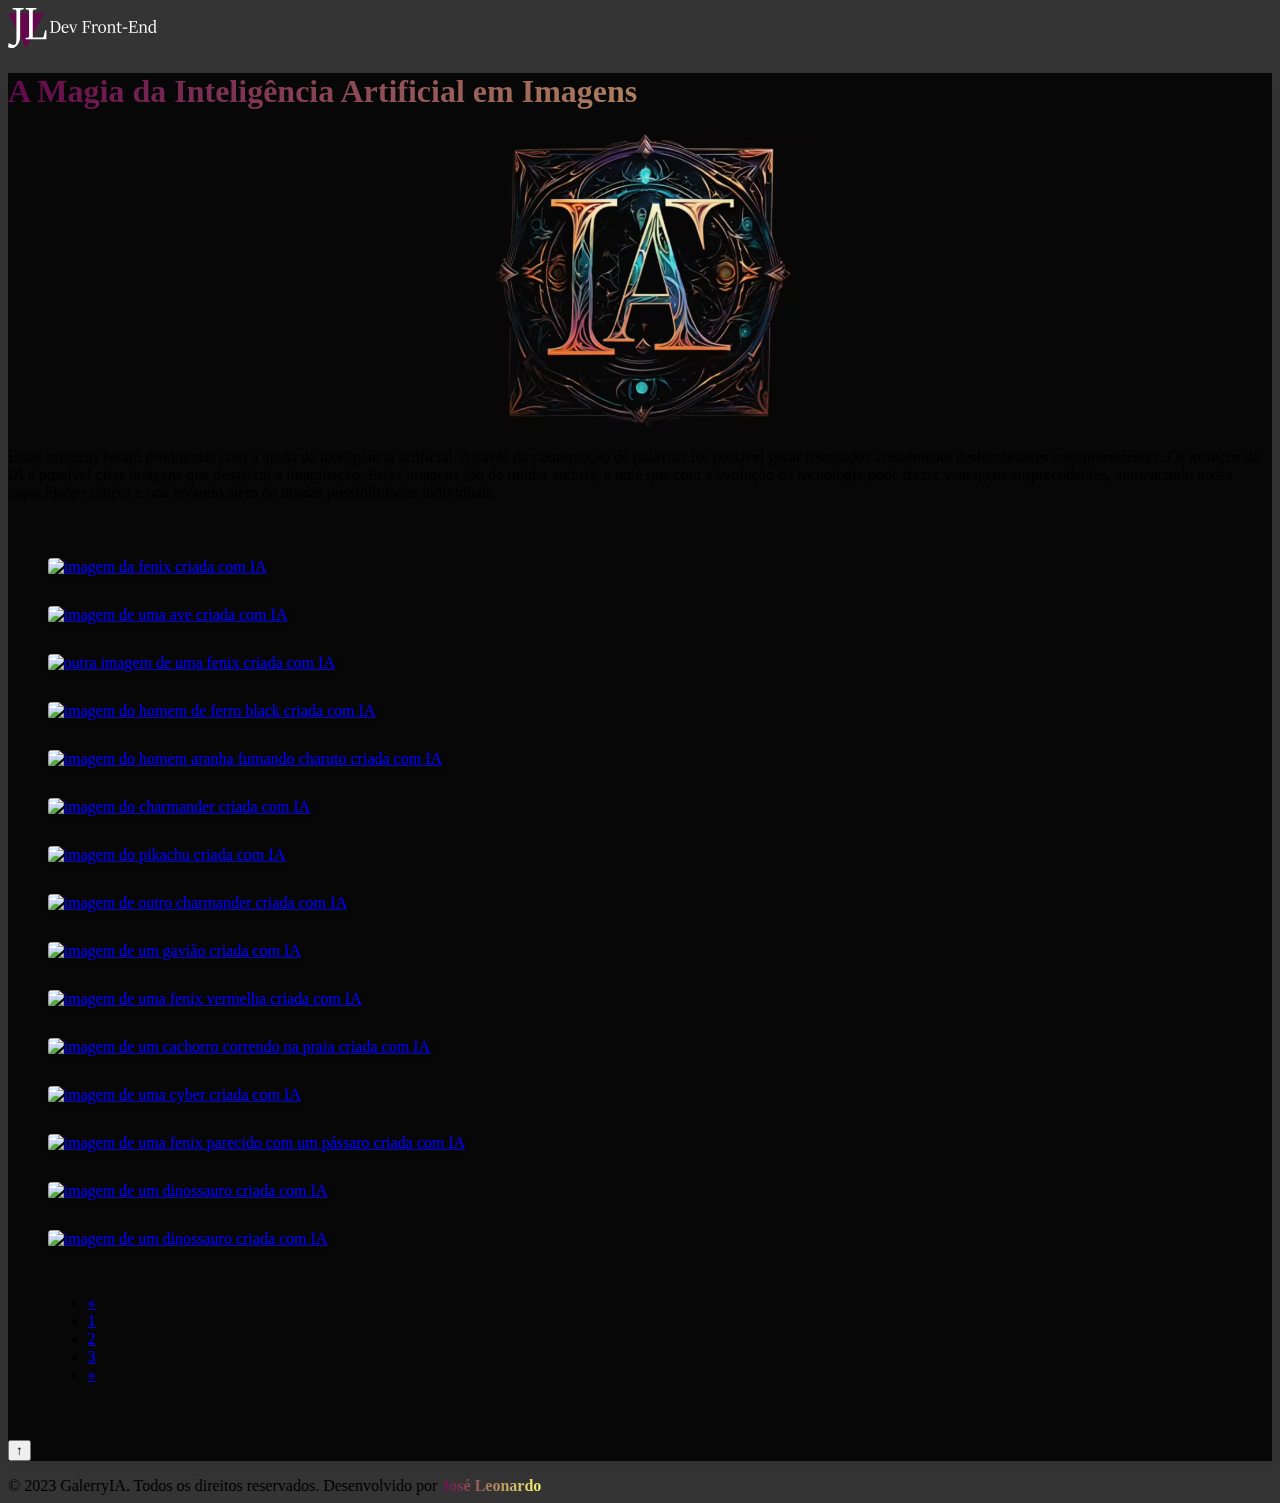
==== index.html @ 15ca4c09 "teste" ====
<!DOCTYPE html>
<html lang="pt-br">

<head>
    <meta charset="UTF-8">
    <meta http-equiv="X-UA-Compatible" content="IE=edge">
    <meta name="viewport" content="width=device-width, initial-scale=1.0">
    <meta name="description" content="Esta galeria de imagens apresenta uma coleção de imagens geradas com inteligência artificial. As imagens são uma ótima maneira de ver o que a IA é capaz e são também uma fonte de inspiração e criatividade">
    <link rel="shortcut icon" href="assets/images/favicon-logo.ico" type="image/x-icon">
    <!--CSS Bootstrap 5.2-->
    <link href="https://cdn.jsdelivr.net/npm/bootstrap@5.2.3/dist/css/bootstrap.min.css" rel="stylesheet"
        integrity="sha384-rbsA2VBKQhggwzxH7pPCaAqO46MgnOM80zW1RWuH61DGLwZJEdK2Kadq2F9CUG65" crossorigin="anonymous">

    <!--CSS estilos para galeria de imagens-->
    <link rel="stylesheet" href="https://cdnjs.cloudflare.com/ajax/libs/baguettebox.js/1.8.1/baguetteBox.min.css">

    <!--CSS global-->
    <link rel="stylesheet" href="gallery-grid.css">

    <!--Icones de redes sociais-->
    <script src="https://kit.fontawesome.com/abaa1d2832.js" crossorigin="anonymous"></script>

    <title>Minhas imagens criadas com IA</title>
</head>

<body>
    <header>
        <nav class="redesocial navbar bg-black">
            <div class="container">
                <a class="navbar-brand" href="./">
                    <img src="assets/images/leo-logo.svg" alt="Minha logo Jósé Leonardo" width="150" height="40">
                </a>
                <div>
                    <a id="gmail" href="mailto:leodkvt@gmail.com" target="blank"
                        aria-label="link do meu e-mail para contato" loading="eager">
                        <i class="fa-regular fa-envelope"></i>
                    </a>
                    <a id="linkedin" href="https://www.linkedin.com/in/jose-leonardo-dev-front-end/" target="blank"
                        aria-label="link do meu Linkedin" loading="eager">
                        <i class="fa-brands fa-linkedin-in ms-2"></i>
                    </a>
                    <a id="github" href="https://github.com/LeoDKVT" target="blank" aria-label="link do meu Github" loading="eager">
                        <i class="fa-brands fa-github ms-2"></i>
                    </a>
                    <a id="whatsapp" href="https://api.whatsapp.com/send?phone=5511939275748" target="blank"
                        aria-label="link do meu Whatsapp para contato" loading="eager">
                        <i class="fa-brands fa-whatsapp ms-2"></i>
                    </a>
                </div>
            </div>
        </nav>
    </header>

    <section class="container gallery-container my-4 rounded text-center">

        <h1 class="degrade text-center pt-4 pb-2">A Magia da Inteligência Artificial em Imagens</h1>
        <div class="responsive-video">
            <video width="500" height="300" class="embed-responsive" autoplay loop muted>
                <source src="assets/video/ia.webm" type="video/webm">
            </video>
        </div>
        <p class="text-center text-white mt-3">Estas imagens foram produzidas com a ajuda da inteligência
            artificial. Através da combinação de palavras foi possível gerar resultados visualmente deslumbrantes e
            surpreendentes. Os avanços da IA é possivel criar imagens que desafiam a imaginação. Estas imagens são de
            minha autoria, e note que com a evolução da tecnologia pode trazer
            vantagens surpreendentes, aumentando nossa capacidade criativa e nos levando além de nossas possibilidades
            individuais.
        </p>

        <div class="tz-gallery">
            <div class="row">
                <div class="col-sm-6 col-md-4">
                    <a class="lightbox" href="assets/images/home/phoenix.webp">
                        <img src="assets/images/home/phoenix.webp" width="100%" height="auto" alt="imagem da fenix criada com IA">
                    </a>
                </div>
                <div class="col-sm-6 col-md-4">
                    <a class="lightbox" href="assets/images/home/sylphine.webp">
                        <img src="assets/images/home/sylphine.webp" width="100%" height="auto" alt="imagem de uma ave criada com IA">
                    </a>
                </div>
                <div class="col-sm-12 col-md-4">
                    <a class="lightbox" href="assets/images/home/phoenix-bird.webp">
                        <img src="assets/images/home/phoenix-bird.webp" width="100%" height="auto" alt="outra imagem de uma fenix criada com IA">
                    </a>
                </div>

                <div class="col-sm-6 col-md-6">
                    <a class="lightbox" href="assets/images/home/homem-de-ferro-black.webp">
                        <img src="assets/images/home/homem-de-ferro-black.webp" width="100%" height="auto"
                            alt="imagem do homem de ferro black criada com IA">
                    </a>
                </div>
                <div class="col-sm-6 col-md-6">
                    <a class="lightbox" href="assets/images/home/homem-aranha.webp">
                        <img src="assets/images/home/homem-aranha.webp" width="100%" height="auto"
                            alt="imagem do homem aranha fumando charuto criada com IA">
                    </a>
                </div>

                <div class="col-sm-6 col-md-4">
                    <a class="lightbox" href="assets/images/home/poke1.webp">
                        <img src="assets/images/home/poke1.webp" width="100%" height="auto" alt="imagem do charmander criada com IA">
                    </a>
                </div>
                <div class="col-sm-6 col-md-4">
                    <a class="lightbox" href="assets/images/home/poke2.webp">
                        <img src="assets/images/home/poke2.webp" width="100%" height="auto" alt="imagem do pikachu criada com IA">
                    </a>
                </div>
                <div class="col-sm-12 col-md-4">
                    <a class="lightbox" href="assets/images/home/poke3.webp">
                        <img src="assets/images/home/poke3.webp" width="100%" height="auto" alt="imagem de outro charmander criada com IA">
                    </a>
                </div>

                <div class="col-sm-12 col-md-6">
                    <a class="lightbox" href="assets/images/home/1.webp">
                        <img src="assets/images/home/1.webp" width="100%" height="auto" alt="imagem de um gavião criada com IA">
                    </a>
                </div>
                <div class="col-sm-6 col-md-6">
                    <a class="lightbox" href="assets/images/home/2.webp">
                        <img src="assets/images/home/2.webp" width="100%" height="auto" alt="imagem de uma fenix vermelha criada com IA">
                    </a>
                </div>

                <div class="col-sm-6 col-md-4">
                    <a class="lightbox" href="assets/images/home/beautiful-white-samoyed-dog.webp">
                        <img src="assets/images/home/beautiful-white-samoyed-dog.webp" width="100%" height="auto"
                            alt="imagem de um cachorro correndo na praia criada com IA">
                    </a>
                </div>
                <div class="col-sm-12 col-md-4">
                    <a class="lightbox" href="assets/images/home/cybereagle-tech.webp">
                        <img src="assets/images/home/cybereagle-tech.webp" width="100%" height="auto" alt="imagem de uma cyber criada com IA">
                    </a>
                </div>
                <div class="col-sm-6 col-md-4">
                    <a class="lightbox" href="assets/images/home/Sylphine-duo.webp">
                        <img src="assets/images/home/Sylphine-duo.webp" width="100%" height="auto"
                            alt="imagem de uma fenix parecido com um pássaro criada com IA">
                    </a>
                </div>

                <div class="col-sm-12 col-md-6">
                    <a class="lightbox" href="assets/images/home/dinosaur-triceratops.webp">
                        <img src="assets/images/home/dinosaur-triceratops.webp" width="500px" height="500px"
                            alt="imagem de um dinossauro criada com IA">
                    </a>
                </div>
                <div class="col-sm-6 col-md-6">
                    <a class="lightbox" href="assets/images/home/dino.webp">
                        <img src="assets/images/home/dino.webp " width="500px" max-height="500px"
                            alt="imagem de um dinossauro criada com IA">
                    </a>
                </div>
            </div>

            <nav aria-label="Page navigation example">
                <ul class="pagination justify-content-center">
                    <li class="page-item">
                        <a class="page-link text-white bg-dark" href="page=3" aria-label="Previous">
                            <span aria-hidden="true">&laquo;</span>
                        </a>
                    </li>
                    <li class="page-item"><a class="page-link text-white bg-dark" href="./">1</a></li>
                    <li class="page-item"><a class="page-link text-white bg-dark" href="page=2">2</a></li>
                    <li class="page-item"><a class="page-link text-white bg-dark" href="page=3">3</a></li>
                    <li class="page-item">
                        <a class="page-link text-white bg-dark" href="page=2" aria-label="Next">
                            <span aria-hidden="true">&raquo;</span>
                        </a>
                    </li>
                </ul>
            </nav>
        </div>
        <button onclick="voltarAoTopo()" id="btnTopo" title="Ir para o topo"><strong>↑</strong></button>
    </section>

    <footer class="bg-black">
        <p class="text-center text-white py-3">© 2023 GalerryIA. Todos os direitos reservados. Desenvolvido por <strong
                class="degrade"><a href="https://leodkvt.com.br" target="blank">José Leonardo</a></strong>
        </p>
    </footer>

    <script>
        window.onscroll = function () { mostrarBotaoTopo() };

        function mostrarBotaoTopo() {
            var btnTopo = document.getElementById("btnTopo");
            if (document.body.scrollTop > 20 || document.documentElement.scrollTop > 20) {
                btnTopo.style.display = "block";
            } else {
                btnTopo.style.display = "none";
            }
        }

        function voltarAoTopo() {
            document.body.scrollTop = 0; // Para navegadores Safari
            document.documentElement.scrollTop = 0; // Para Chrome, Firefox, IE e Opera
        }
    </script>
    <script src="https://cdnjs.cloudflare.com/ajax/libs/baguettebox.js/1.8.1/baguetteBox.min.js"></script>
    <script>
        baguetteBox.run('.tz-gallery');
    </script>

    <script src="https://cdn.jsdelivr.net/npm/bootstrap@5.2.3/dist/js/bootstrap.bundle.min.js"
        integrity="sha384-kenU1KFdBIe4zVF0s0G1M5b4hcpxyD9F7jL+jjXkk+Q2h455rYXK/7HAuoJl+0I4"
        crossorigin="anonymous"></script>
    <script src="https://cdn.jsdelivr.net/npm/@popperjs/core@2.11.6/dist/umd/popper.min.js"
        integrity="sha384-oBqDVmMz9ATKxIep9tiCxS/Z9fNfEXiDAYTujMAeBAsjFuCZSmKbSSUnQlmh/jp3"
        crossorigin="anonymous"></script>
    <script src="https://cdn.jsdelivr.net/npm/bootstrap@5.2.3/dist/js/bootstrap.min.js"
        integrity="sha384-cuYeSxntonz0PPNlHhBs68uyIAVpIIOZZ5JqeqvYYIcEL727kskC66kF92t6Xl2V"
        crossorigin="anonymous"></script>
</body>

</html>
---- gallery-grid.css ----
body {
  background-color: #343434;
}

.container.gallery-container {
  background-color: #070707;
  min-height: 100vh;
  box-shadow: 0 8px 15px rgba(0, 0, 0, 0.06);
}

.degrade {
  background-image: linear-gradient(to right, #63084d, #f9f871);
  color: black;
  background-clip: text;
  -webkit-background-clip: text;
  -webkit-text-fill-color: transparent;
}

.tz-gallery {
  padding: 40px;
}

.tz-gallery .lightbox img {
  width: 100%;
  margin-bottom: 30px;
  transition: 0.2s ease-in-out;
  box-shadow: 0 2px 3px rgba(0, 0, 0, 0.2);
}

.tz-gallery .lightbox img:hover {
  transform: scale(1.05);
  box-shadow: 0 8px 15px rgba(0, 0, 0, 0.3);
}

.tz-gallery img {
  border-radius: 4px;
}

.baguetteBox-button {
  background-color: transparent !important;
}

@media (max-width: 768px) {
  body {
    padding: 0;
  }

  .container.gallery-container {
    border-radius: 0;
  }
}

footer p {
  margin-bottom: 0px;
}

/* footer do site */
.redesocial a {
  text-decoration: none;
}

.redesocial i {
  color: #f9f871;
  font-size: 28px;
  transition-duration: 0.3s;
}

.redesocial #gmail i:hover {
  color: #63084d;
}

.redesocial #linkedin i:hover {
  color: #63084d;
}

.redesocial #github i:hover {
  color: #63084d;
}

.redesocial #whatsapp i:hover {
  color: #63084d;
}

/*barra de navegação personalizada*/
body::-webkit-scrollbar {
  width: 12px;
}

body::-webkit-scrollbar-track {
  background-image: linear-gradient(to bottom, #f9f871, #63084d);
}

body::-webkit-scrollbar-thumb {
  background-color: #63084d;
}

.btn-degrade {
  background-image: linear-gradient(
    to right,
    #f9f871 0%,
    #63084d 50%,
    #f9f871 100%
  );
  padding: 12px 10px;
  text-transform: uppercase;
  transition: 0.5s;
  background-size: 200% auto;
  border-radius: 50px;
  border: 0px;
}

.btn-degrade:hover {
  background-position: right center; /* change the direction of the change here */
}

/*video*/
.responsive-video {
  max-width: 500px;
  margin: auto;
}

.embed-responsive {
  position: relative;
  display: block;
  width: 100%;
}
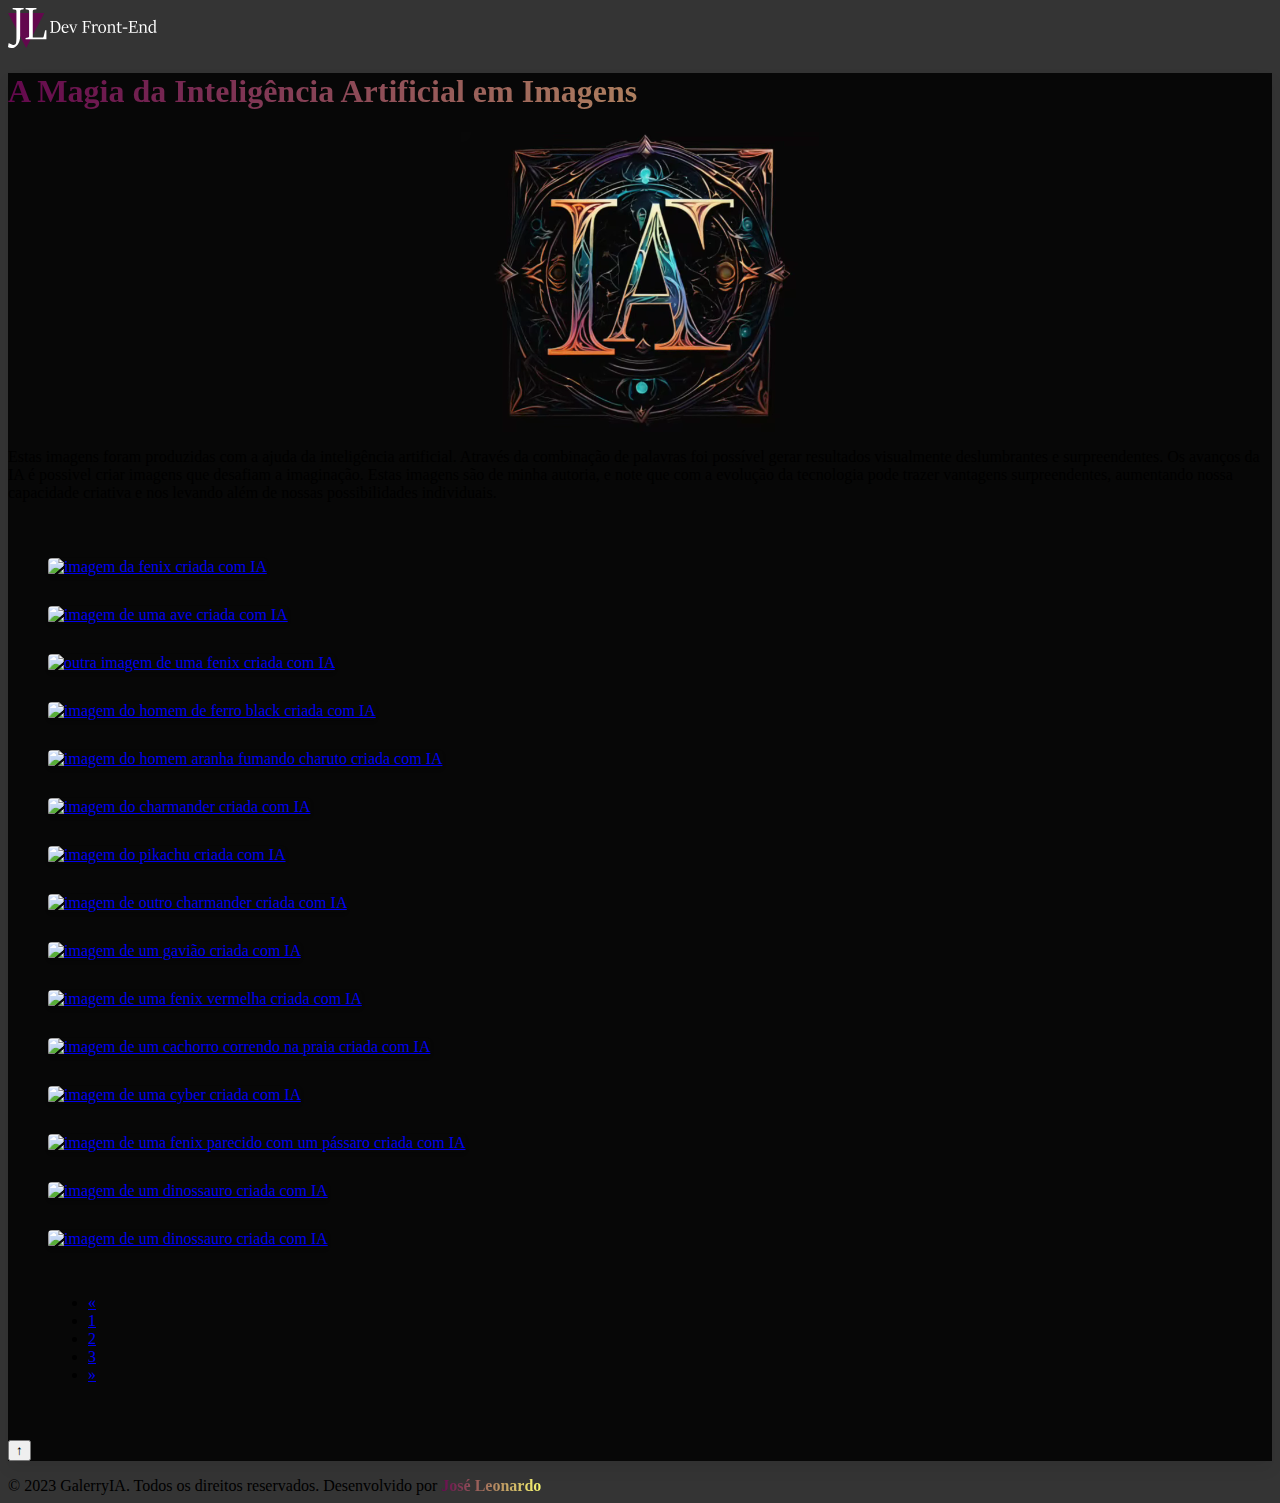
==== commit 29ded9ff: "teste" ====
--- a/index.html
+++ b/index.html
@@ -145,13 +145,13 @@
 
                 <div class="col-sm-12 col-md-6">
                     <a class="lightbox" href="assets/images/home/dinosaur-triceratops.webp">
-                        <img src="assets/images/home/dinosaur-triceratops.webp" width="500px" height="500px"
+                        <img src="assets/images/home/dinosaur-triceratops.webp" style="width: 500px;"
                             alt="imagem de um dinossauro criada com IA">
                     </a>
                 </div>
                 <div class="col-sm-6 col-md-6">
                     <a class="lightbox" href="assets/images/home/dino.webp">
-                        <img src="assets/images/home/dino.webp " width="500px" max-height="500px"
+                        <img src="assets/images/home/dino.webp" style="width:100%;" height="auto"
                             alt="imagem de um dinossauro criada com IA">
                     </a>
                 </div>
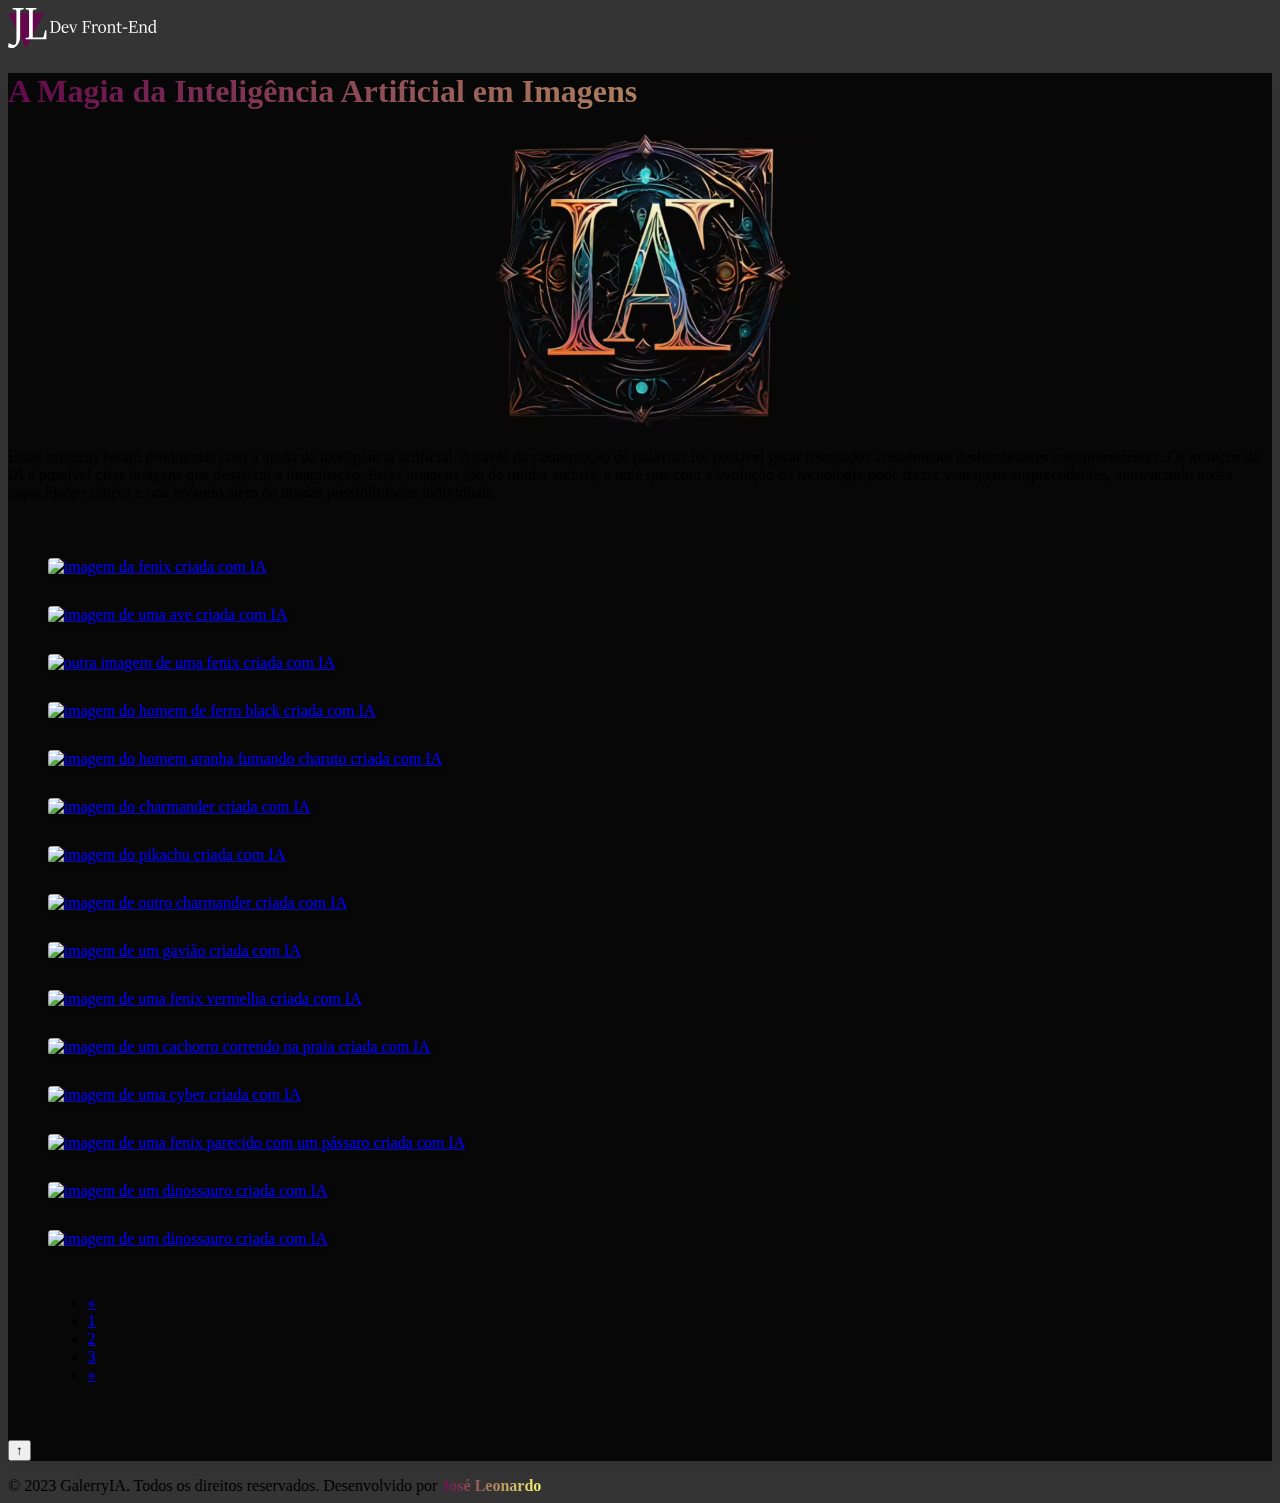
==== commit 8393057e: "teste" ====
--- a/index.html
+++ b/index.html
@@ -71,81 +71,81 @@
             <div class="row">
                 <div class="col-sm-6 col-md-4">
                     <a class="lightbox" href="assets/images/home/phoenix.webp">
-                        <img src="assets/images/home/phoenix.webp" width="100%" height="auto" alt="imagem da fenix criada com IA">
+                        <img src="assets/images/home/phoenix.webp" style="width:100%;" height="auto" alt="imagem da fenix criada com IA">
                     </a>
                 </div>
                 <div class="col-sm-6 col-md-4">
                     <a class="lightbox" href="assets/images/home/sylphine.webp">
-                        <img src="assets/images/home/sylphine.webp" width="100%" height="auto" alt="imagem de uma ave criada com IA">
+                        <img src="assets/images/home/sylphine.webp" style="width:100%;" height="auto" alt="imagem de uma ave criada com IA">
                     </a>
                 </div>
                 <div class="col-sm-12 col-md-4">
                     <a class="lightbox" href="assets/images/home/phoenix-bird.webp">
-                        <img src="assets/images/home/phoenix-bird.webp" width="100%" height="auto" alt="outra imagem de uma fenix criada com IA">
+                        <img src="assets/images/home/phoenix-bird.webp" style="width:100%;" height="auto" alt="outra imagem de uma fenix criada com IA">
                     </a>
                 </div>
 
                 <div class="col-sm-6 col-md-6">
                     <a class="lightbox" href="assets/images/home/homem-de-ferro-black.webp">
-                        <img src="assets/images/home/homem-de-ferro-black.webp" width="100%" height="auto"
+                        <img src="assets/images/home/homem-de-ferro-black.webp" style="width:100%;" height="auto"
                             alt="imagem do homem de ferro black criada com IA">
                     </a>
                 </div>
                 <div class="col-sm-6 col-md-6">
                     <a class="lightbox" href="assets/images/home/homem-aranha.webp">
-                        <img src="assets/images/home/homem-aranha.webp" width="100%" height="auto"
+                        <img src="assets/images/home/homem-aranha.webp" style="width:100%;" height="auto"
                             alt="imagem do homem aranha fumando charuto criada com IA">
                     </a>
                 </div>
 
                 <div class="col-sm-6 col-md-4">
                     <a class="lightbox" href="assets/images/home/poke1.webp">
-                        <img src="assets/images/home/poke1.webp" width="100%" height="auto" alt="imagem do charmander criada com IA">
+                        <img src="assets/images/home/poke1.webp" style="width:100%;" height="auto" alt="imagem do charmander criada com IA">
                     </a>
                 </div>
                 <div class="col-sm-6 col-md-4">
                     <a class="lightbox" href="assets/images/home/poke2.webp">
-                        <img src="assets/images/home/poke2.webp" width="100%" height="auto" alt="imagem do pikachu criada com IA">
+                        <img src="assets/images/home/poke2.webp" style="width:100%;" height="auto" alt="imagem do pikachu criada com IA">
                     </a>
                 </div>
                 <div class="col-sm-12 col-md-4">
                     <a class="lightbox" href="assets/images/home/poke3.webp">
-                        <img src="assets/images/home/poke3.webp" width="100%" height="auto" alt="imagem de outro charmander criada com IA">
+                        <img src="assets/images/home/poke3.webp" style="width:100%;" height="auto" alt="imagem de outro charmander criada com IA">
                     </a>
                 </div>
 
                 <div class="col-sm-12 col-md-6">
                     <a class="lightbox" href="assets/images/home/1.webp">
-                        <img src="assets/images/home/1.webp" width="100%" height="auto" alt="imagem de um gavião criada com IA">
+                        <img src="assets/images/home/1.webp" style="width:100%;" height="auto" alt="imagem de um gavião criada com IA">
                     </a>
                 </div>
                 <div class="col-sm-6 col-md-6">
                     <a class="lightbox" href="assets/images/home/2.webp">
-                        <img src="assets/images/home/2.webp" width="100%" height="auto" alt="imagem de uma fenix vermelha criada com IA">
+                        <img src="assets/images/home/2.webp" style="width:100%;" height="auto" alt="imagem de uma fenix vermelha criada com IA">
                     </a>
                 </div>
 
                 <div class="col-sm-6 col-md-4">
                     <a class="lightbox" href="assets/images/home/beautiful-white-samoyed-dog.webp">
-                        <img src="assets/images/home/beautiful-white-samoyed-dog.webp" width="100%" height="auto"
+                        <img src="assets/images/home/beautiful-white-samoyed-dog.webp" style="width:100%;" height="auto"
                             alt="imagem de um cachorro correndo na praia criada com IA">
                     </a>
                 </div>
                 <div class="col-sm-12 col-md-4">
                     <a class="lightbox" href="assets/images/home/cybereagle-tech.webp">
-                        <img src="assets/images/home/cybereagle-tech.webp" width="100%" height="auto" alt="imagem de uma cyber criada com IA">
+                        <img src="assets/images/home/cybereagle-tech.webp" style="width:100%;" height="auto" alt="imagem de uma cyber criada com IA">
                     </a>
                 </div>
                 <div class="col-sm-6 col-md-4">
                     <a class="lightbox" href="assets/images/home/Sylphine-duo.webp">
-                        <img src="assets/images/home/Sylphine-duo.webp" width="100%" height="auto"
+                        <img src="assets/images/home/Sylphine-duo.webp" style="width:100%;" height="auto"
                             alt="imagem de uma fenix parecido com um pássaro criada com IA">
                     </a>
                 </div>
 
                 <div class="col-sm-12 col-md-6">
                     <a class="lightbox" href="assets/images/home/dinosaur-triceratops.webp">
-                        <img src="assets/images/home/dinosaur-triceratops.webp" style="width: 500px;"
+                        <img src="assets/images/home/dinosaur-triceratops.webp" style="width:100%;" height="auto"
                             alt="imagem de um dinossauro criada com IA">
                     </a>
                 </div>
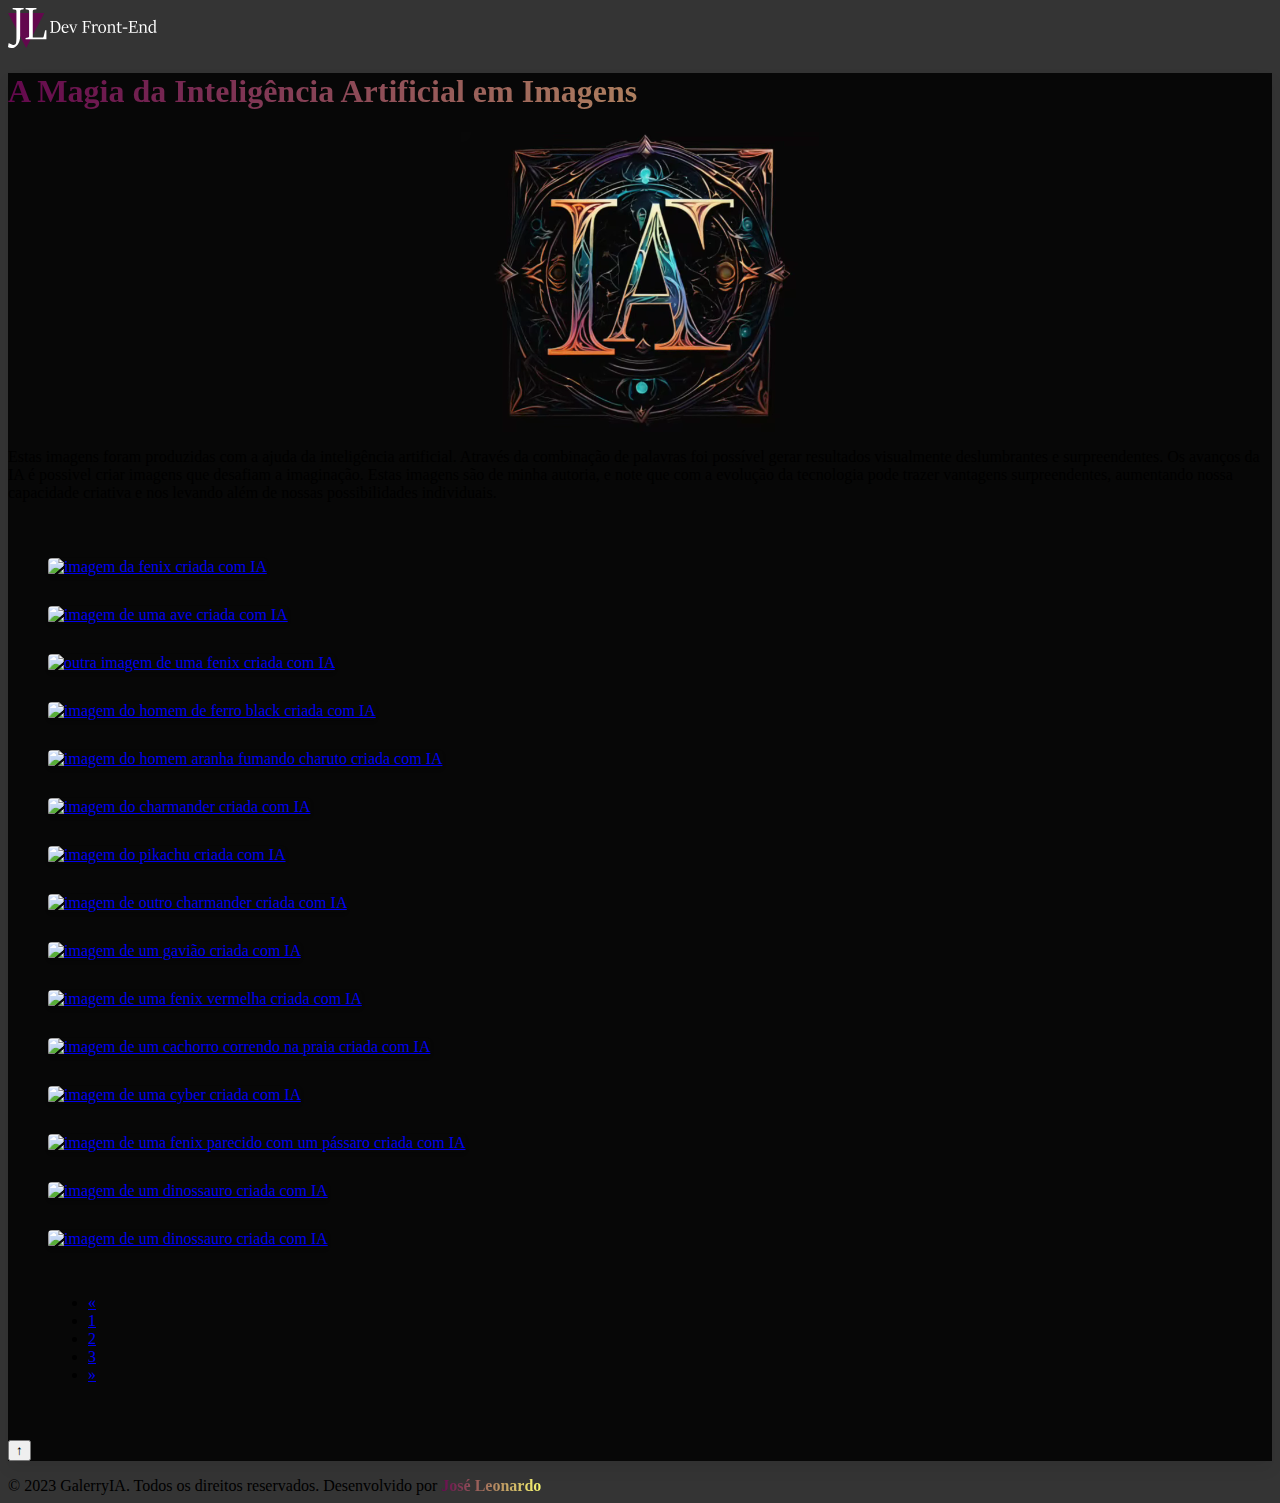
==== commit 02436f2f: "teste de codigo" ====
--- a/index.html
+++ b/index.html
@@ -71,87 +71,87 @@
             <div class="row">
                 <div class="col-sm-6 col-md-4">
                     <a class="lightbox" href="assets/images/home/phoenix.webp">
-                        <img src="assets/images/home/phoenix.webp" style="width:100%;" height="auto" alt="imagem da fenix criada com IA">
+                        <img src="assets/images/home/phoenix.webp" style="width:100%; height:auto" alt="imagem da fenix criada com IA">
                     </a>
                 </div>
                 <div class="col-sm-6 col-md-4">
                     <a class="lightbox" href="assets/images/home/sylphine.webp">
-                        <img src="assets/images/home/sylphine.webp" style="width:100%;" height="auto" alt="imagem de uma ave criada com IA">
+                        <img src="assets/images/home/sylphine.webp" style="width:100%; height:auto" alt="imagem de uma ave criada com IA">
                     </a>
                 </div>
                 <div class="col-sm-12 col-md-4">
                     <a class="lightbox" href="assets/images/home/phoenix-bird.webp">
-                        <img src="assets/images/home/phoenix-bird.webp" style="width:100%;" height="auto" alt="outra imagem de uma fenix criada com IA">
+                        <img src="assets/images/home/phoenix-bird.webp" style="width:100%; height:auto" alt="outra imagem de uma fenix criada com IA">
                     </a>
                 </div>
 
                 <div class="col-sm-6 col-md-6">
                     <a class="lightbox" href="assets/images/home/homem-de-ferro-black.webp">
-                        <img src="assets/images/home/homem-de-ferro-black.webp" style="width:100%;" height="auto"
+                        <img src="assets/images/home/homem-de-ferro-black.webp" style="width:100%; height:auto"
                             alt="imagem do homem de ferro black criada com IA">
                     </a>
                 </div>
                 <div class="col-sm-6 col-md-6">
                     <a class="lightbox" href="assets/images/home/homem-aranha.webp">
-                        <img src="assets/images/home/homem-aranha.webp" style="width:100%;" height="auto"
+                        <img src="assets/images/home/homem-aranha.webp" style="width:100%; height:auto"
                             alt="imagem do homem aranha fumando charuto criada com IA">
                     </a>
                 </div>
 
                 <div class="col-sm-6 col-md-4">
                     <a class="lightbox" href="assets/images/home/poke1.webp">
-                        <img src="assets/images/home/poke1.webp" style="width:100%;" height="auto" alt="imagem do charmander criada com IA">
+                        <img src="assets/images/home/poke1.webp" style="width:100%; height:auto" alt="imagem do charmander criada com IA">
                     </a>
                 </div>
                 <div class="col-sm-6 col-md-4">
                     <a class="lightbox" href="assets/images/home/poke2.webp">
-                        <img src="assets/images/home/poke2.webp" style="width:100%;" height="auto" alt="imagem do pikachu criada com IA">
+                        <img src="assets/images/home/poke2.webp" style="width:100%; height:auto" alt="imagem do pikachu criada com IA">
                     </a>
                 </div>
                 <div class="col-sm-12 col-md-4">
                     <a class="lightbox" href="assets/images/home/poke3.webp">
-                        <img src="assets/images/home/poke3.webp" style="width:100%;" height="auto" alt="imagem de outro charmander criada com IA">
+                        <img src="assets/images/home/poke3.webp" style="width:100%; height:auto" alt="imagem de outro charmander criada com IA">
                     </a>
                 </div>
 
                 <div class="col-sm-12 col-md-6">
                     <a class="lightbox" href="assets/images/home/1.webp">
-                        <img src="assets/images/home/1.webp" style="width:100%;" height="auto" alt="imagem de um gavião criada com IA">
+                        <img src="assets/images/home/1.webp" style="width:100%; height:auto" alt="imagem de um gavião criada com IA">
                     </a>
                 </div>
                 <div class="col-sm-6 col-md-6">
                     <a class="lightbox" href="assets/images/home/2.webp">
-                        <img src="assets/images/home/2.webp" style="width:100%;" height="auto" alt="imagem de uma fenix vermelha criada com IA">
+                        <img src="assets/images/home/2.webp" style="width:100%; height:auto" alt="imagem de uma fenix vermelha criada com IA">
                     </a>
                 </div>
 
                 <div class="col-sm-6 col-md-4">
                     <a class="lightbox" href="assets/images/home/beautiful-white-samoyed-dog.webp">
-                        <img src="assets/images/home/beautiful-white-samoyed-dog.webp" style="width:100%;" height="auto"
+                        <img src="assets/images/home/beautiful-white-samoyed-dog.webp" style="width:100%; height:auto"
                             alt="imagem de um cachorro correndo na praia criada com IA">
                     </a>
                 </div>
                 <div class="col-sm-12 col-md-4">
                     <a class="lightbox" href="assets/images/home/cybereagle-tech.webp">
-                        <img src="assets/images/home/cybereagle-tech.webp" style="width:100%;" height="auto" alt="imagem de uma cyber criada com IA">
+                        <img src="assets/images/home/cybereagle-tech.webp" style="width:100%; height:auto" alt="imagem de uma cyber criada com IA">
                     </a>
                 </div>
                 <div class="col-sm-6 col-md-4">
                     <a class="lightbox" href="assets/images/home/Sylphine-duo.webp">
-                        <img src="assets/images/home/Sylphine-duo.webp" style="width:100%;" height="auto"
+                        <img src="assets/images/home/Sylphine-duo.webp" style="width:100%; height:auto"
                             alt="imagem de uma fenix parecido com um pássaro criada com IA">
                     </a>
                 </div>
 
                 <div class="col-sm-12 col-md-6">
                     <a class="lightbox" href="assets/images/home/dinosaur-triceratops.webp">
-                        <img src="assets/images/home/dinosaur-triceratops.webp" style="width:100%;" height="auto"
+                        <img src="assets/images/home/dinosaur-triceratops.webp" style="width:100%; height:auto"
                             alt="imagem de um dinossauro criada com IA">
                     </a>
                 </div>
                 <div class="col-sm-6 col-md-6">
                     <a class="lightbox" href="assets/images/home/dino.webp">
-                        <img src="assets/images/home/dino.webp" style="width:100%;" height="auto"
+                        <img src="assets/images/home/dino.webp" style="width:500px; height:500px"
                             alt="imagem de um dinossauro criada com IA">
                     </a>
                 </div>
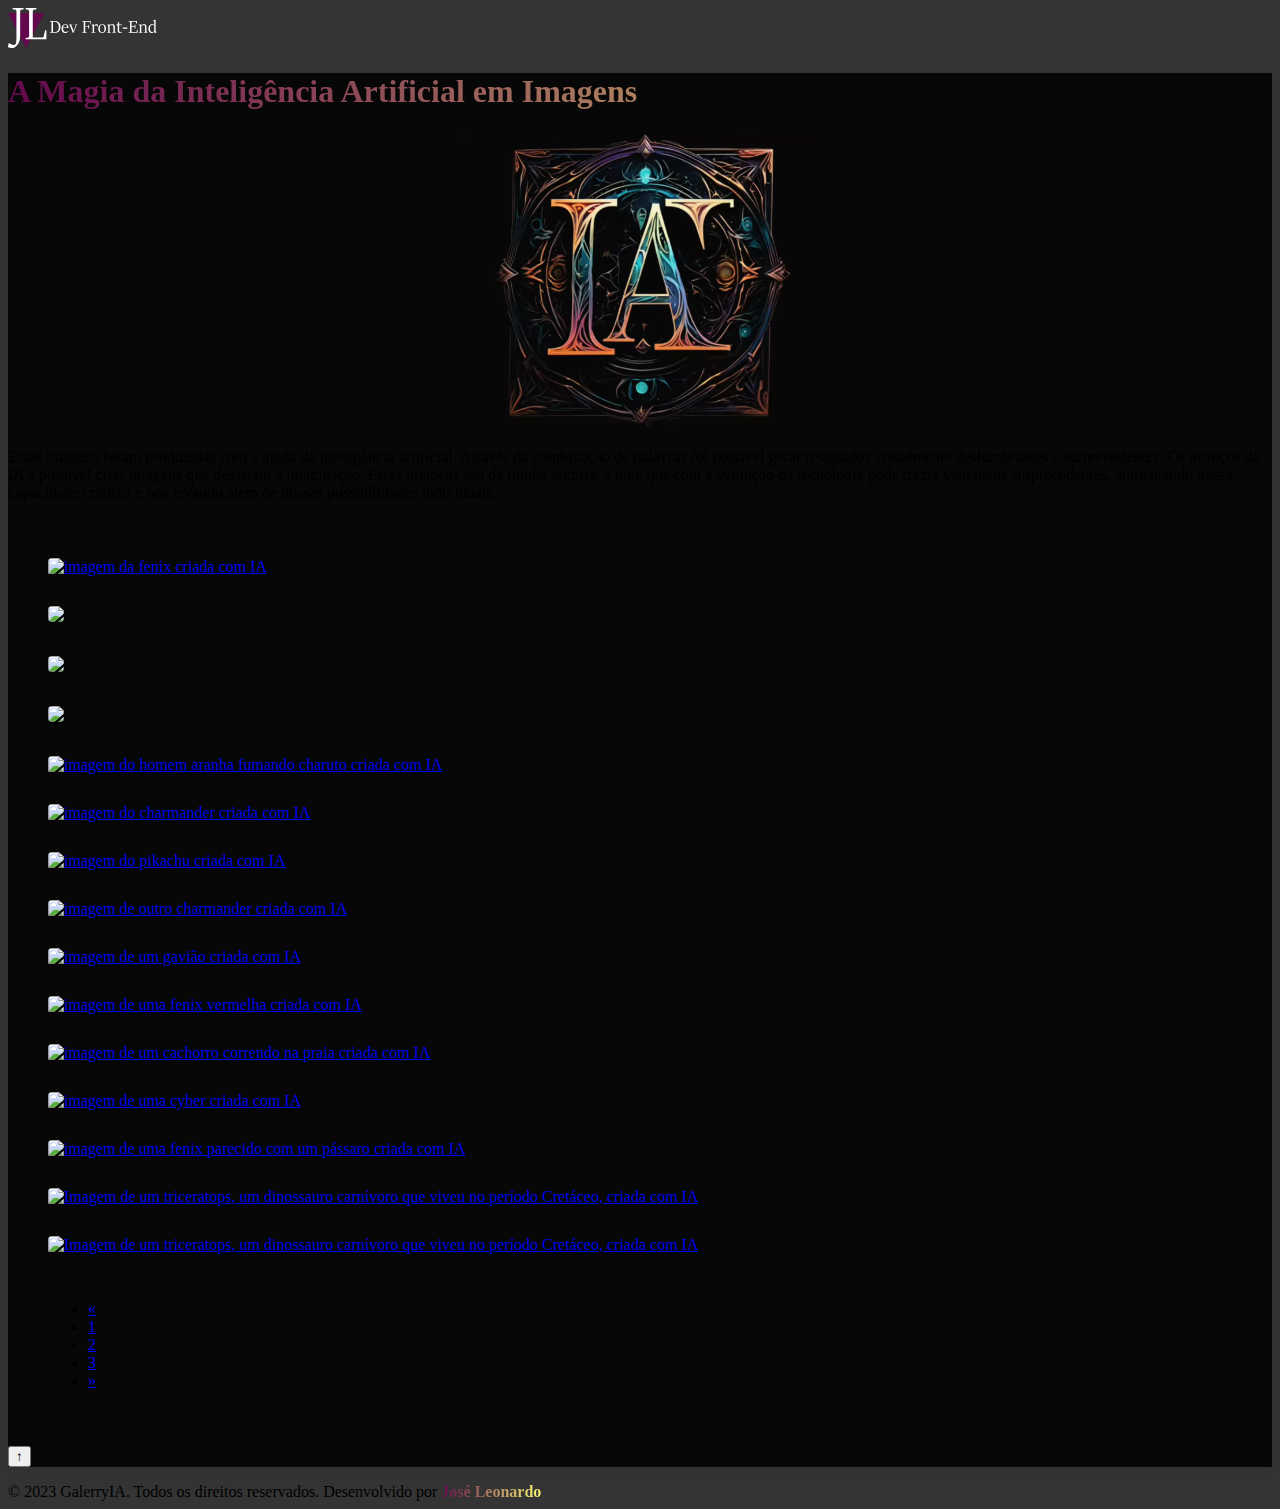
==== commit 5a90bdcb: "Ultima atualização de melhoria do codigo" ====
--- a/index.html
+++ b/index.html
@@ -71,88 +71,88 @@
             <div class="row">
                 <div class="col-sm-6 col-md-4">
                     <a class="lightbox" href="assets/images/home/phoenix.webp">
-                        <img src="assets/images/home/phoenix.webp" style="width:100%; height:auto" alt="imagem da fenix criada com IA">
+                        <img src="assets/images/home/phoenix.webp" alt="imagem da fenix criada com IA">
                     </a>
                 </div>
                 <div class="col-sm-6 col-md-4">
                     <a class="lightbox" href="assets/images/home/sylphine.webp">
-                        <img src="assets/images/home/sylphine.webp" style="width:100%; height:auto" alt="imagem de uma ave criada com IA">
+                        <img src="assets/images/home/sylphine.webp alt="imagem de uma ave criada com IA">
                     </a>
                 </div>
                 <div class="col-sm-12 col-md-4">
                     <a class="lightbox" href="assets/images/home/phoenix-bird.webp">
-                        <img src="assets/images/home/phoenix-bird.webp" style="width:100%; height:auto" alt="outra imagem de uma fenix criada com IA">
+                        <img src="assets/images/home/phoenix-bird.webp alt="outra imagem de uma fenix criada com IA">
                     </a>
                 </div>
 
                 <div class="col-sm-6 col-md-6">
                     <a class="lightbox" href="assets/images/home/homem-de-ferro-black.webp">
-                        <img src="assets/images/home/homem-de-ferro-black.webp" style="width:100%; height:auto"
+                        <img src="assets/images/home/homem-de-ferro-black.webp
                             alt="imagem do homem de ferro black criada com IA">
                     </a>
                 </div>
                 <div class="col-sm-6 col-md-6">
                     <a class="lightbox" href="assets/images/home/homem-aranha.webp">
-                        <img src="assets/images/home/homem-aranha.webp" style="width:100%; height:auto"
+                        <img src="assets/images/home/homem-aranha.webp"
                             alt="imagem do homem aranha fumando charuto criada com IA">
                     </a>
                 </div>
 
                 <div class="col-sm-6 col-md-4">
                     <a class="lightbox" href="assets/images/home/poke1.webp">
-                        <img src="assets/images/home/poke1.webp" style="width:100%; height:auto" alt="imagem do charmander criada com IA">
+                        <img src="assets/images/home/poke1.webp" alt="imagem do charmander criada com IA">
                     </a>
                 </div>
                 <div class="col-sm-6 col-md-4">
                     <a class="lightbox" href="assets/images/home/poke2.webp">
-                        <img src="assets/images/home/poke2.webp" style="width:100%; height:auto" alt="imagem do pikachu criada com IA">
+                        <img src="assets/images/home/poke2.webp" alt="imagem do pikachu criada com IA">
                     </a>
                 </div>
                 <div class="col-sm-12 col-md-4">
                     <a class="lightbox" href="assets/images/home/poke3.webp">
-                        <img src="assets/images/home/poke3.webp" style="width:100%; height:auto" alt="imagem de outro charmander criada com IA">
+                        <img src="assets/images/home/poke3.webp" alt="imagem de outro charmander criada com IA">
                     </a>
                 </div>
 
                 <div class="col-sm-12 col-md-6">
                     <a class="lightbox" href="assets/images/home/1.webp">
-                        <img src="assets/images/home/1.webp" style="width:100%; height:auto" alt="imagem de um gavião criada com IA">
+                        <img src="assets/images/home/1.webp" alt="imagem de um gavião criada com IA">
                     </a>
                 </div>
                 <div class="col-sm-6 col-md-6">
                     <a class="lightbox" href="assets/images/home/2.webp">
-                        <img src="assets/images/home/2.webp" style="width:100%; height:auto" alt="imagem de uma fenix vermelha criada com IA">
+                        <img src="assets/images/home/2.webp" alt="imagem de uma fenix vermelha criada com IA">
                     </a>
                 </div>
 
                 <div class="col-sm-6 col-md-4">
                     <a class="lightbox" href="assets/images/home/beautiful-white-samoyed-dog.webp">
-                        <img src="assets/images/home/beautiful-white-samoyed-dog.webp" style="width:100%; height:auto"
+                        <img src="assets/images/home/beautiful-white-samoyed-dog.webp"
                             alt="imagem de um cachorro correndo na praia criada com IA">
                     </a>
                 </div>
                 <div class="col-sm-12 col-md-4">
                     <a class="lightbox" href="assets/images/home/cybereagle-tech.webp">
-                        <img src="assets/images/home/cybereagle-tech.webp" style="width:100%; height:auto" alt="imagem de uma cyber criada com IA">
+                        <img src="assets/images/home/cybereagle-tech.webp" alt="imagem de uma cyber criada com IA">
                     </a>
                 </div>
                 <div class="col-sm-6 col-md-4">
                     <a class="lightbox" href="assets/images/home/Sylphine-duo.webp">
-                        <img src="assets/images/home/Sylphine-duo.webp" style="width:100%; height:auto"
+                        <img src="assets/images/home/Sylphine-duo.webp"
                             alt="imagem de uma fenix parecido com um pássaro criada com IA">
                     </a>
                 </div>
 
                 <div class="col-sm-12 col-md-6">
                     <a class="lightbox" href="assets/images/home/dinosaur-triceratops.webp">
-                        <img src="assets/images/home/dinosaur-triceratops.webp" style="width:100%; height:auto"
-                            alt="imagem de um dinossauro criada com IA">
+                        <img src="assets/images/home/dinosaur-triceratops.webp"
+                            alt="Imagem de um triceratops, um dinossauro carnívoro que viveu no período Cretáceo, criada com IA">
                     </a>
                 </div>
                 <div class="col-sm-6 col-md-6">
                     <a class="lightbox" href="assets/images/home/dino.webp">
-                        <img src="assets/images/home/dino.webp" style="width:500px; height:500px"
-                            alt="imagem de um dinossauro criada com IA">
+                        <img src="assets/images/home/dino.webp"
+                            alt="Imagem de um triceratops, um dinossauro carnívoro que viveu no período Cretáceo, criada com IA">
                     </a>
                 </div>
             </div>
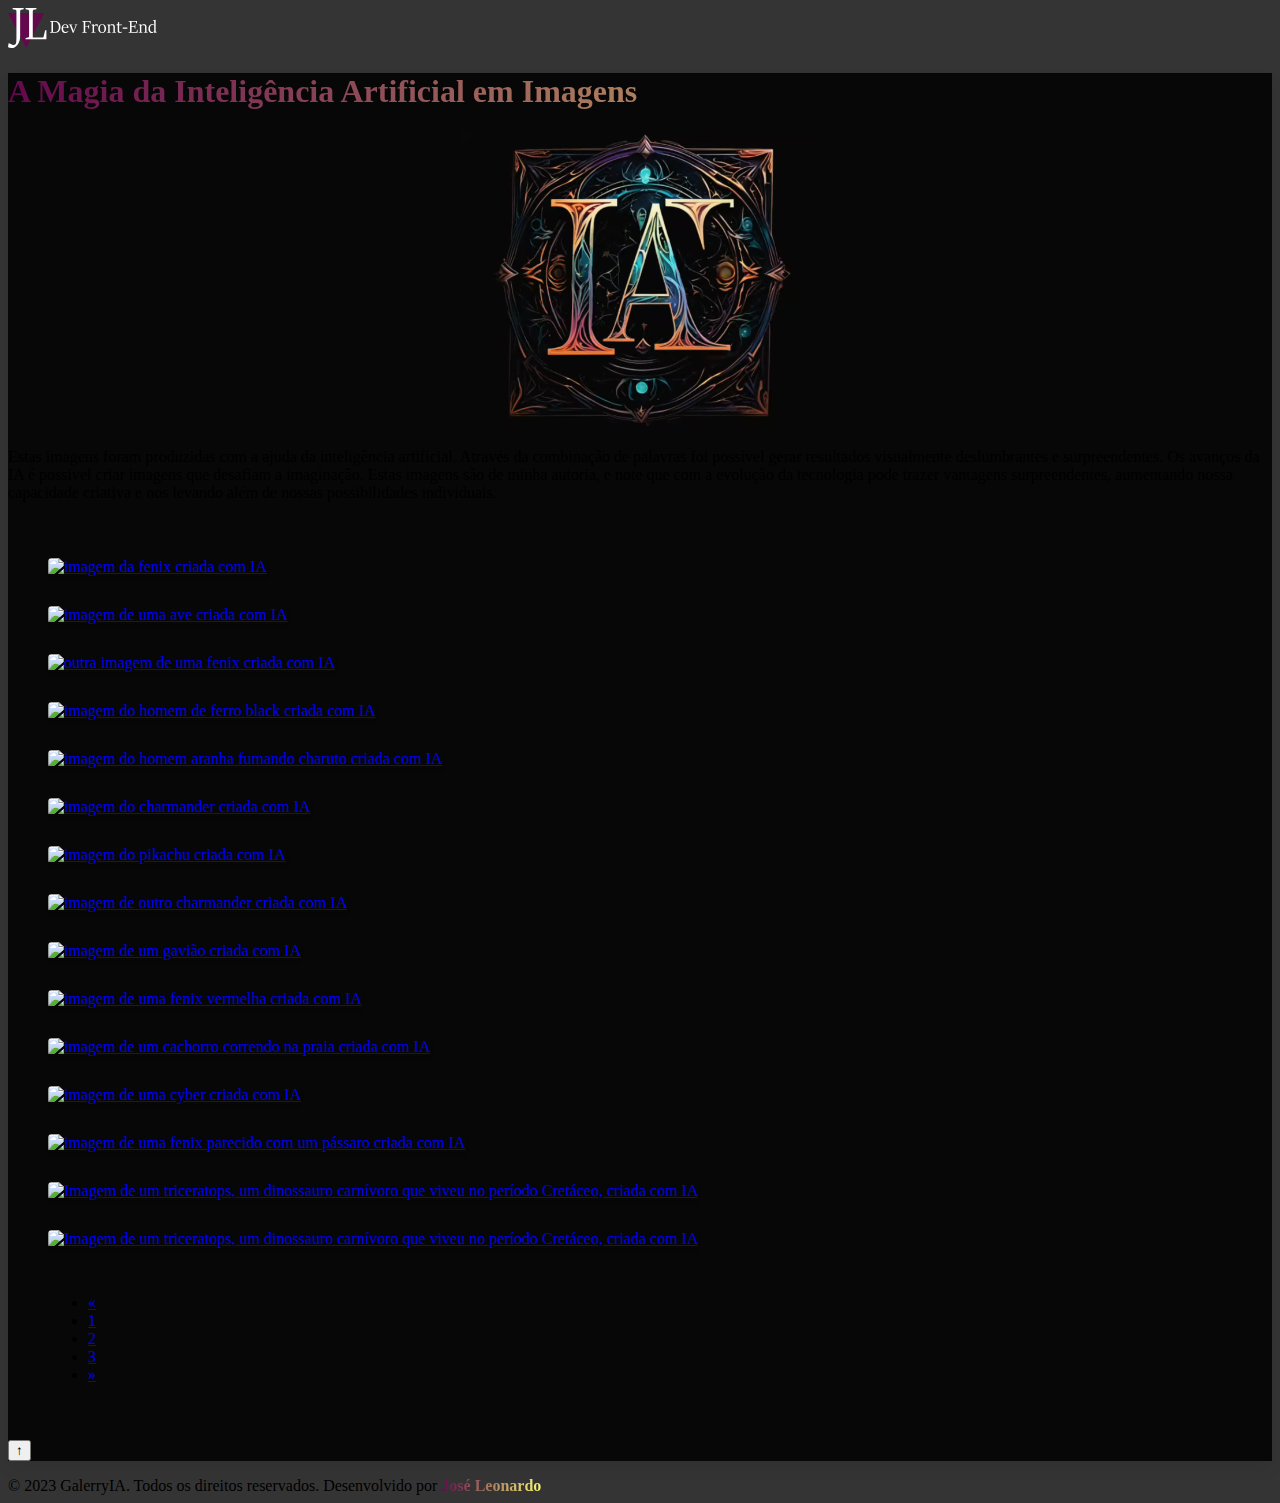
==== commit 2c829c47: "correção de codigos" ====
--- a/index.html
+++ b/index.html
@@ -5,7 +5,8 @@
     <meta charset="UTF-8">
     <meta http-equiv="X-UA-Compatible" content="IE=edge">
     <meta name="viewport" content="width=device-width, initial-scale=1.0">
-    <meta name="description" content="Esta galeria de imagens apresenta uma coleção de imagens geradas com inteligência artificial. As imagens são uma ótima maneira de ver o que a IA é capaz e são também uma fonte de inspiração e criatividade">
+    <meta name="description"
+        content="Esta galeria de imagens apresenta uma coleção de imagens geradas com inteligência artificial. As imagens são uma ótima maneira de ver o que a IA é capaz e são também uma fonte de inspiração e criatividade">
     <link rel="shortcut icon" href="assets/images/favicon-logo.ico" type="image/x-icon">
     <!--CSS Bootstrap 5.2-->
     <link href="https://cdn.jsdelivr.net/npm/bootstrap@5.2.3/dist/css/bootstrap.min.css" rel="stylesheet"
@@ -39,7 +40,8 @@
                         aria-label="link do meu Linkedin" loading="eager">
                         <i class="fa-brands fa-linkedin-in ms-2"></i>
                     </a>
-                    <a id="github" href="https://github.com/LeoDKVT" target="blank" aria-label="link do meu Github" loading="eager">
+                    <a id="github" href="https://github.com/LeoDKVT" target="blank" aria-label="link do meu Github"
+                        loading="eager">
                         <i class="fa-brands fa-github ms-2"></i>
                     </a>
                     <a id="whatsapp" href="https://api.whatsapp.com/send?phone=5511939275748" target="blank"
@@ -76,18 +78,18 @@
                 </div>
                 <div class="col-sm-6 col-md-4">
                     <a class="lightbox" href="assets/images/home/sylphine.webp">
-                        <img src="assets/images/home/sylphine.webp alt="imagem de uma ave criada com IA">
+                        <img src="assets/images/home/sylphine.webp" alt="imagem de uma ave criada com IA">
                     </a>
                 </div>
                 <div class="col-sm-12 col-md-4">
                     <a class="lightbox" href="assets/images/home/phoenix-bird.webp">
-                        <img src="assets/images/home/phoenix-bird.webp alt="outra imagem de uma fenix criada com IA">
+                        <img src="assets/images/home/phoenix-bird.webp" alt=" outra imagem de uma fenix criada com IA">
                     </a>
                 </div>
 
                 <div class="col-sm-6 col-md-6">
                     <a class="lightbox" href="assets/images/home/homem-de-ferro-black.webp">
-                        <img src="assets/images/home/homem-de-ferro-black.webp
+                        <img src="assets/images/home/homem-de-ferro-black.webp"
                             alt="imagem do homem de ferro black criada com IA">
                     </a>
                 </div>
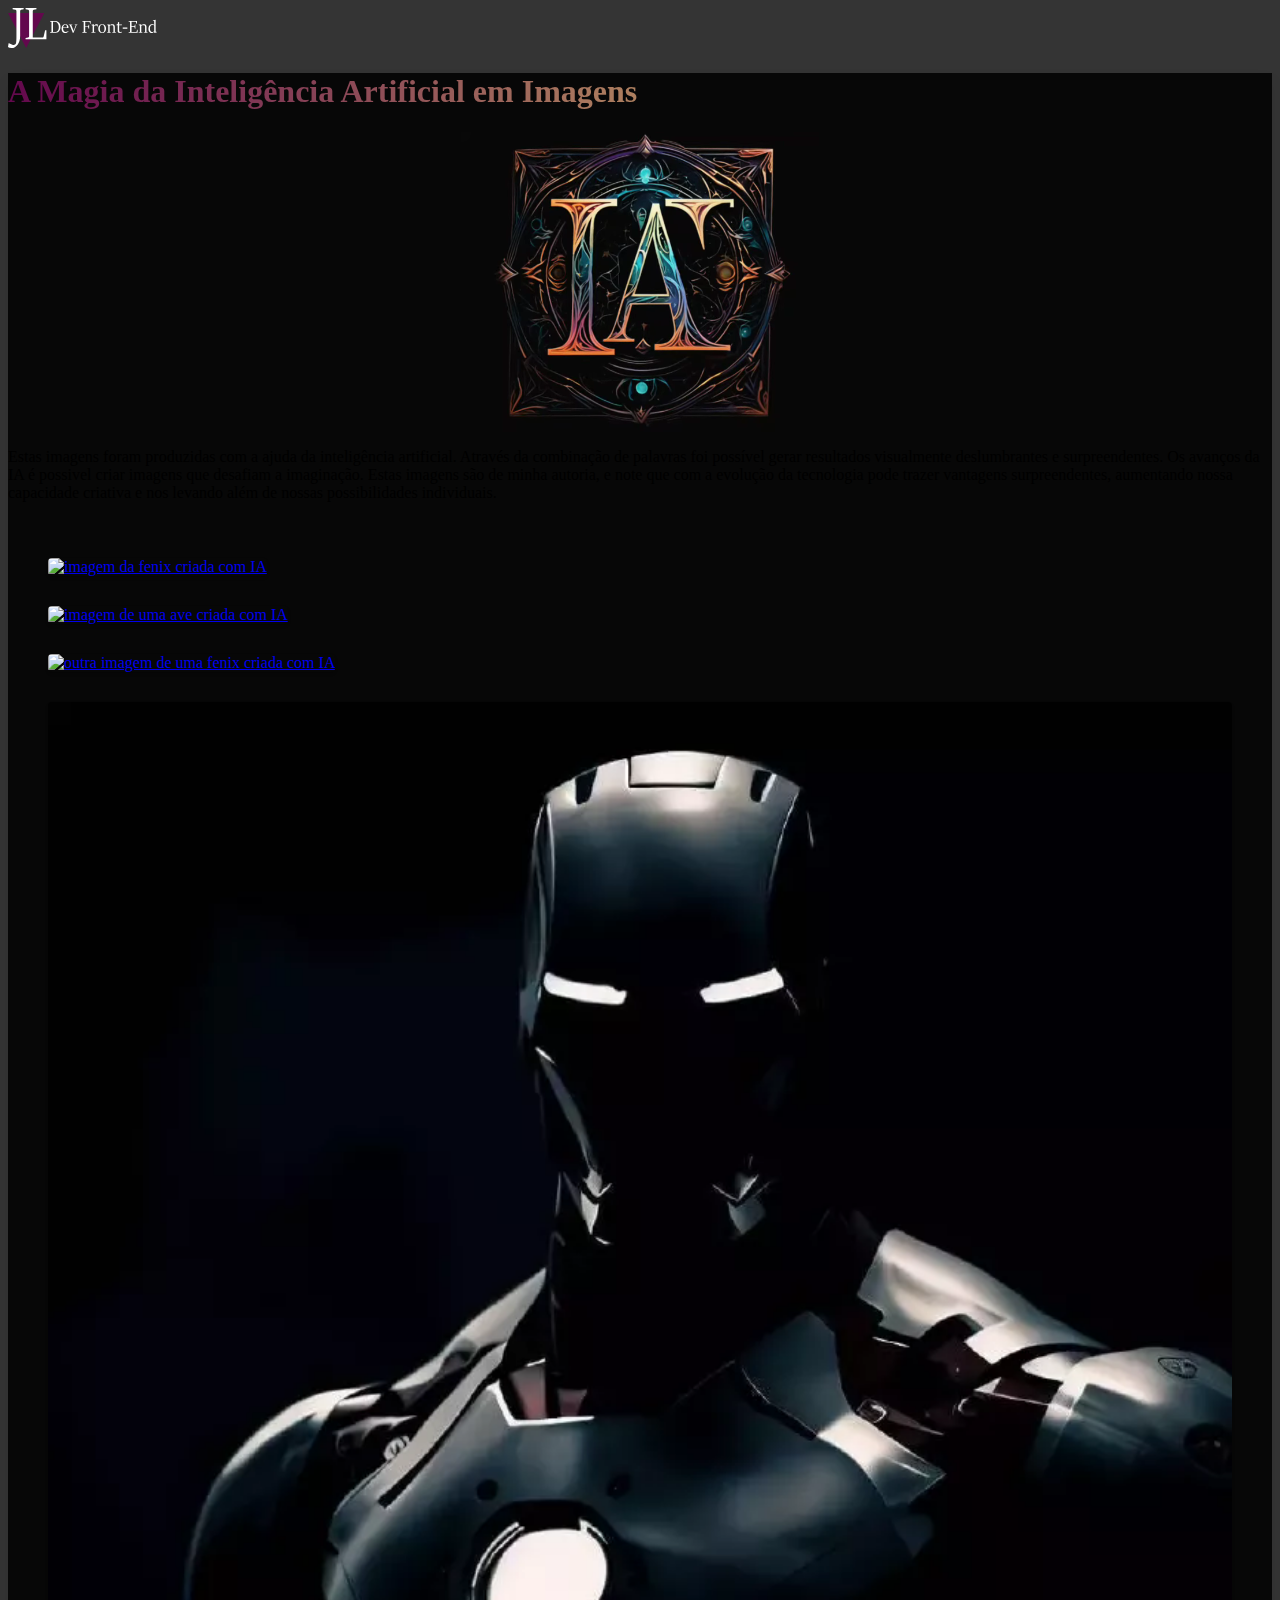
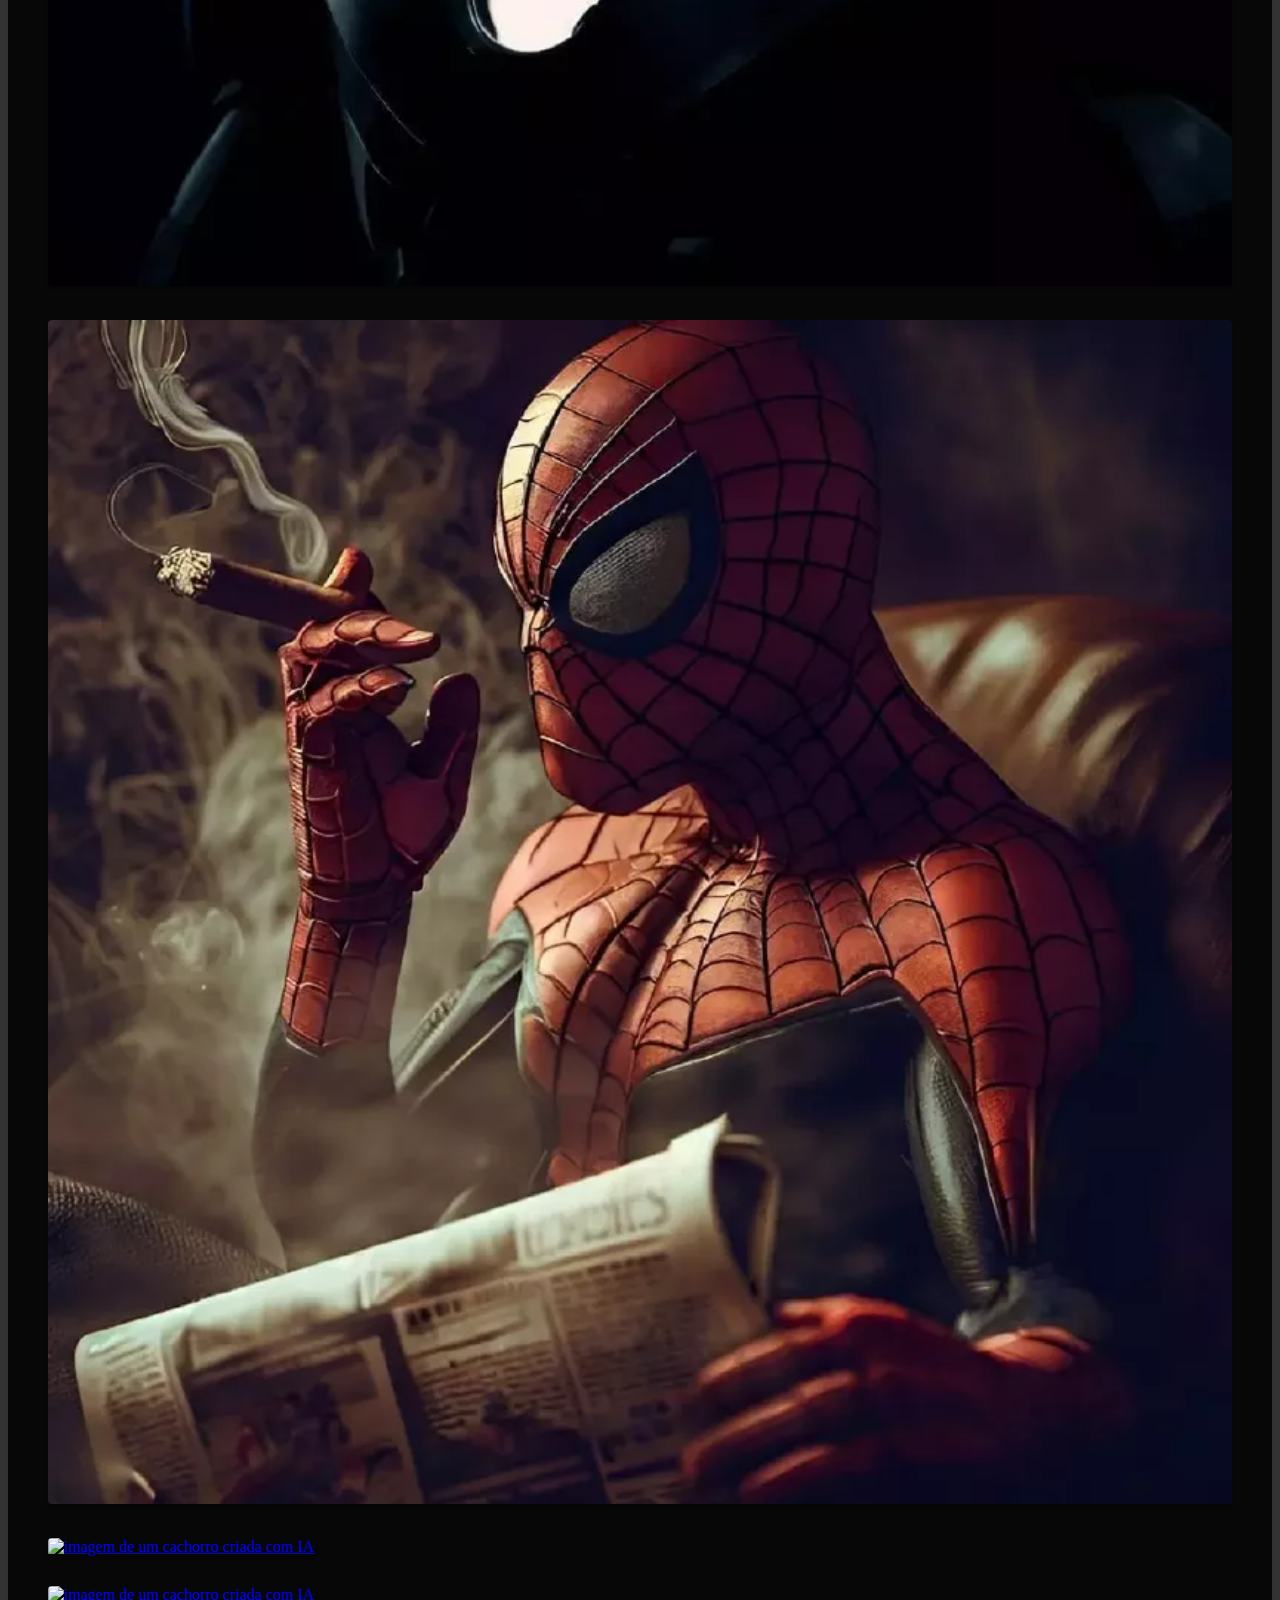
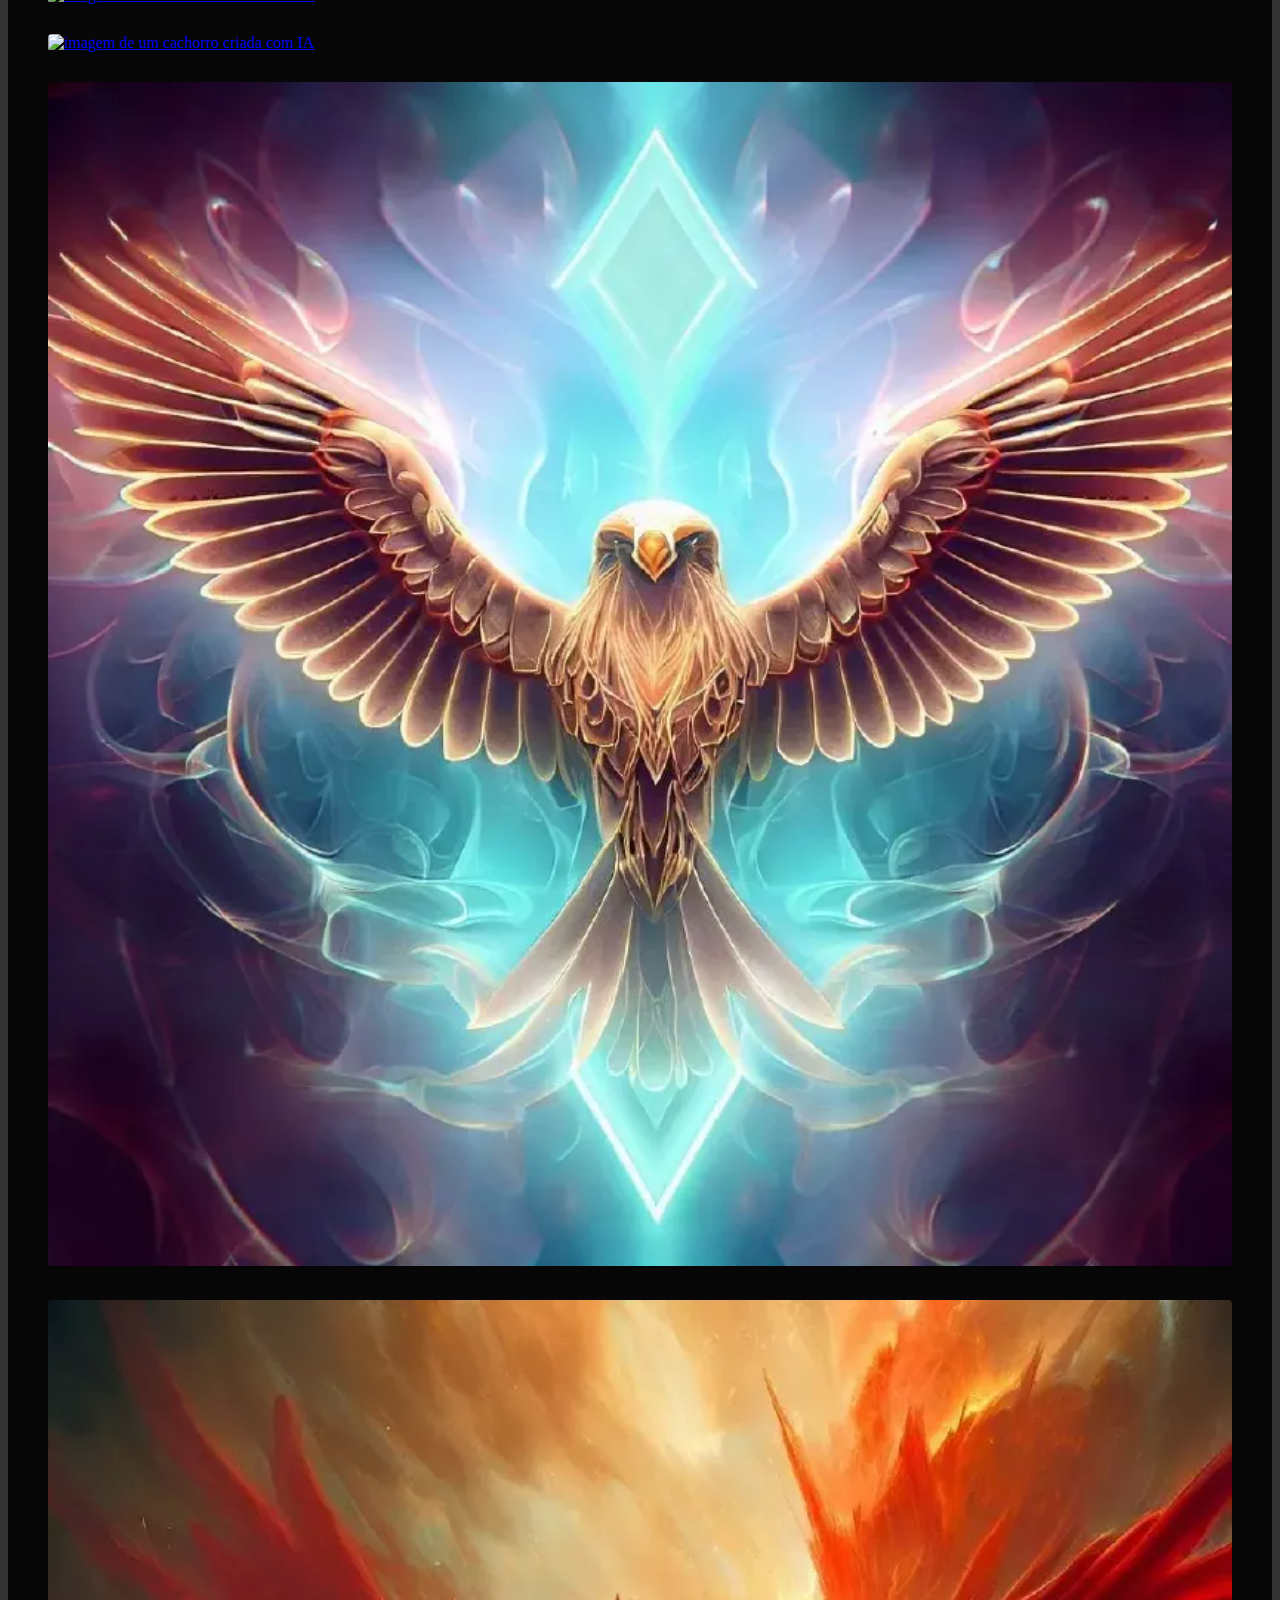
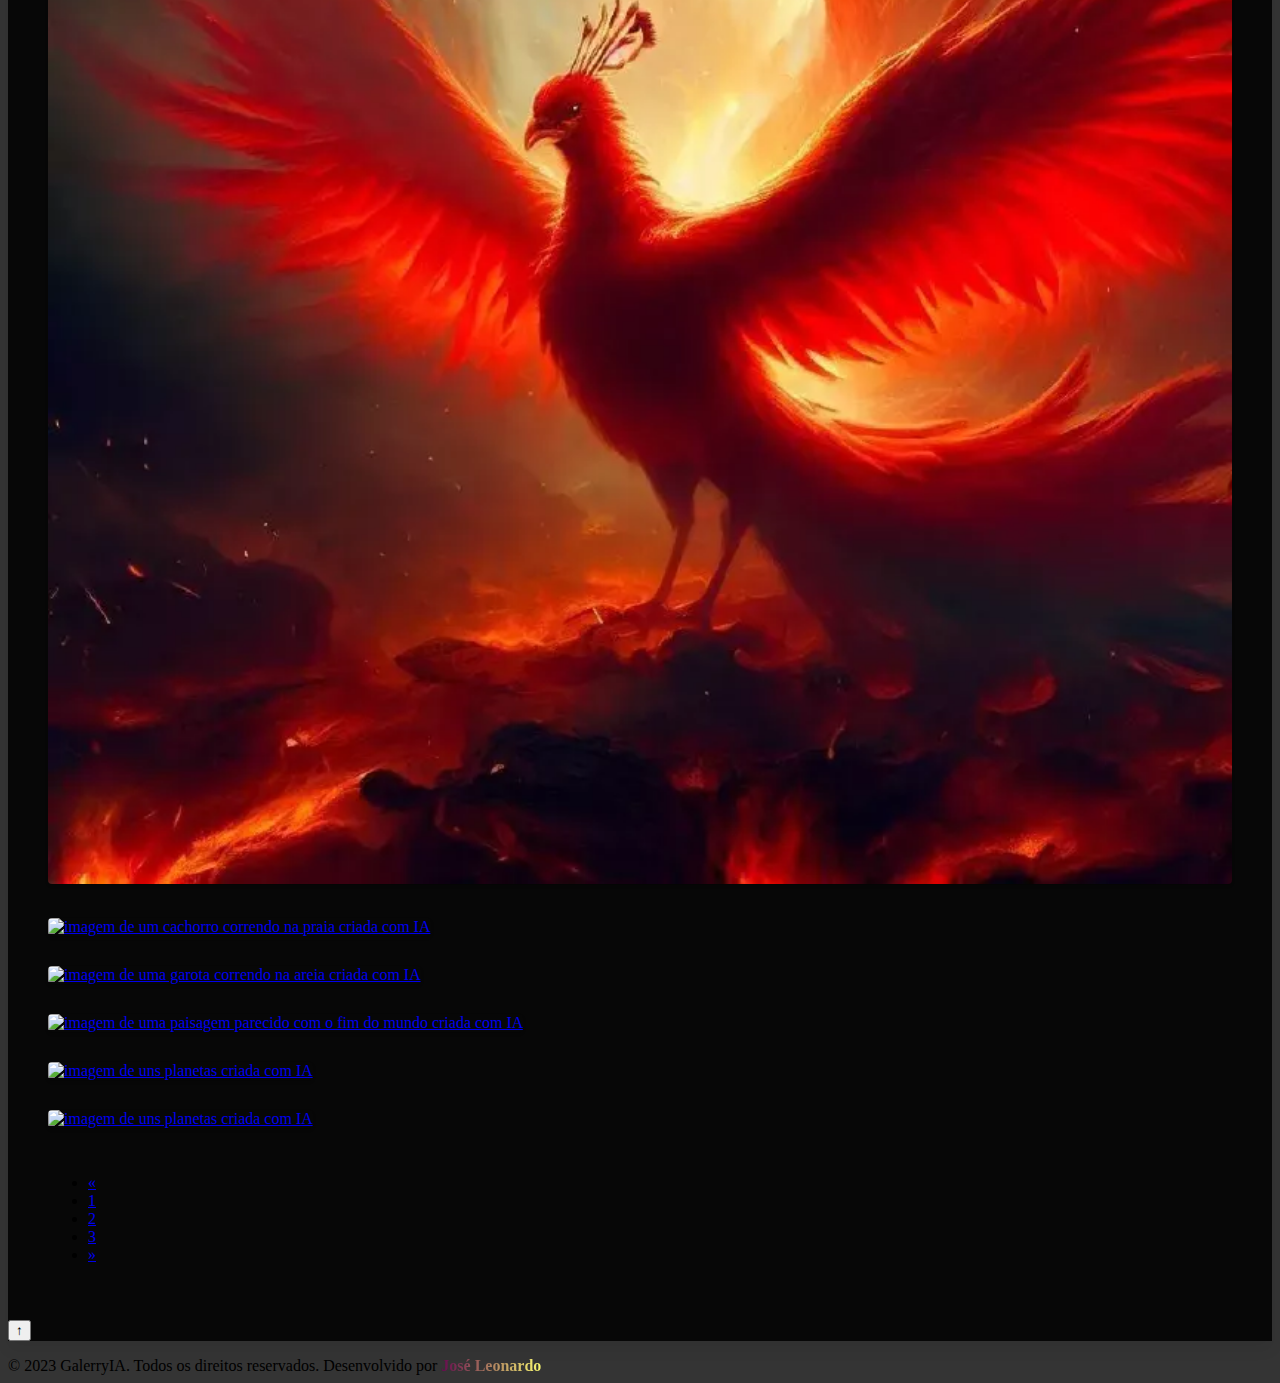
==== commit 83ded4bc: "Atualização de video" ====
--- a/index.html
+++ b/index.html
@@ -101,18 +101,18 @@
                 </div>
 
                 <div class="col-sm-6 col-md-4">
-                    <a class="lightbox" href="assets/images/home/poke1.webp">
-                        <img src="assets/images/home/poke1.webp" alt="imagem do charmander criada com IA">
-                    </a>
-                </div>
-                <div class="col-sm-6 col-md-4">
-                    <a class="lightbox" href="assets/images/home/poke2.webp">
-                        <img src="assets/images/home/poke2.webp" alt="imagem do pikachu criada com IA">
+                    <a class="lightbox" href="assets/images/home/dog1.webp">
+                        <img src="assets/images/home/dog1.webp" alt="imagem de um cachorro criada com IA">
+                    </a>
+                </div>
+                <div class="col-sm-6 col-md-4">
+                    <a class="lightbox" href="assets/images/home/dog2.webp">
+                        <img src="assets/images/home/dog2.webp" alt="imagem de um cachorro criada com IA">
                     </a>
                 </div>
                 <div class="col-sm-12 col-md-4">
-                    <a class="lightbox" href="assets/images/home/poke3.webp">
-                        <img src="assets/images/home/poke3.webp" alt="imagem de outro charmander criada com IA">
+                    <a class="lightbox" href="assets/images/home/dog3.webp">
+                        <img src="assets/images/home/dog3.webp" alt="imagem de um cachorro criada com IA">
                     </a>
                 </div>
 
@@ -128,33 +128,32 @@
                 </div>
 
                 <div class="col-sm-6 col-md-4">
-                    <a class="lightbox" href="assets/images/home/beautiful-white-samoyed-dog.webp">
-                        <img src="assets/images/home/beautiful-white-samoyed-dog.webp"
+                    <a class="lightbox" href="assets/images/home/cybereagle-tech.webp">
+                        <img src="assets/images/home/cybereagle-tech.webp"
                             alt="imagem de um cachorro correndo na praia criada com IA">
                     </a>
                 </div>
                 <div class="col-sm-12 col-md-4">
-                    <a class="lightbox" href="assets/images/home/cybereagle-tech.webp">
-                        <img src="assets/images/home/cybereagle-tech.webp" alt="imagem de uma cyber criada com IA">
-                    </a>
-                </div>
-                <div class="col-sm-6 col-md-4">
-                    <a class="lightbox" href="assets/images/home/Sylphine-duo.webp">
-                        <img src="assets/images/home/Sylphine-duo.webp"
-                            alt="imagem de uma fenix parecido com um pássaro criada com IA">
+                    <a class="lightbox" href="assets/images/home/garota.webp">
+                        <img src="assets/images/home/garota.webp"
+                            alt="imagem de uma garota correndo na areia criada com IA">
+                    </a>
+                </div>
+                <div class="col-sm-6 col-md-4">
+                    <a class="lightbox" href="assets/images/home/explosao.webp">
+                        <img src="assets/images/home/explosao.webp"
+                            alt="imagem de uma paisagem parecido com o fim do mundo criada com IA">
                     </a>
                 </div>
 
                 <div class="col-sm-12 col-md-6">
-                    <a class="lightbox" href="assets/images/home/dinosaur-triceratops.webp">
-                        <img src="assets/images/home/dinosaur-triceratops.webp"
-                            alt="Imagem de um triceratops, um dinossauro carnívoro que viveu no período Cretáceo, criada com IA">
-                    </a>
-                </div>
-                <div class="col-sm-6 col-md-6">
-                    <a class="lightbox" href="assets/images/home/dino.webp">
-                        <img src="assets/images/home/dino.webp"
-                            alt="Imagem de um triceratops, um dinossauro carnívoro que viveu no período Cretáceo, criada com IA">
+                    <a class="lightbox" href="assets/images/home/universe.webp">
+                        <img src="assets/images/home/universe.webp" alt="imagem de uns planetas criada com IA">
+                    </a>
+                </div>
+                <div class="col-sm-6 col-md-6">
+                    <a class="lightbox" href="assets/images/home/universe1.webp">
+                        <img src="assets/images/home/universe1.webp" alt="imagem de uns planetas criada com IA">
                     </a>
                 </div>
             </div>
